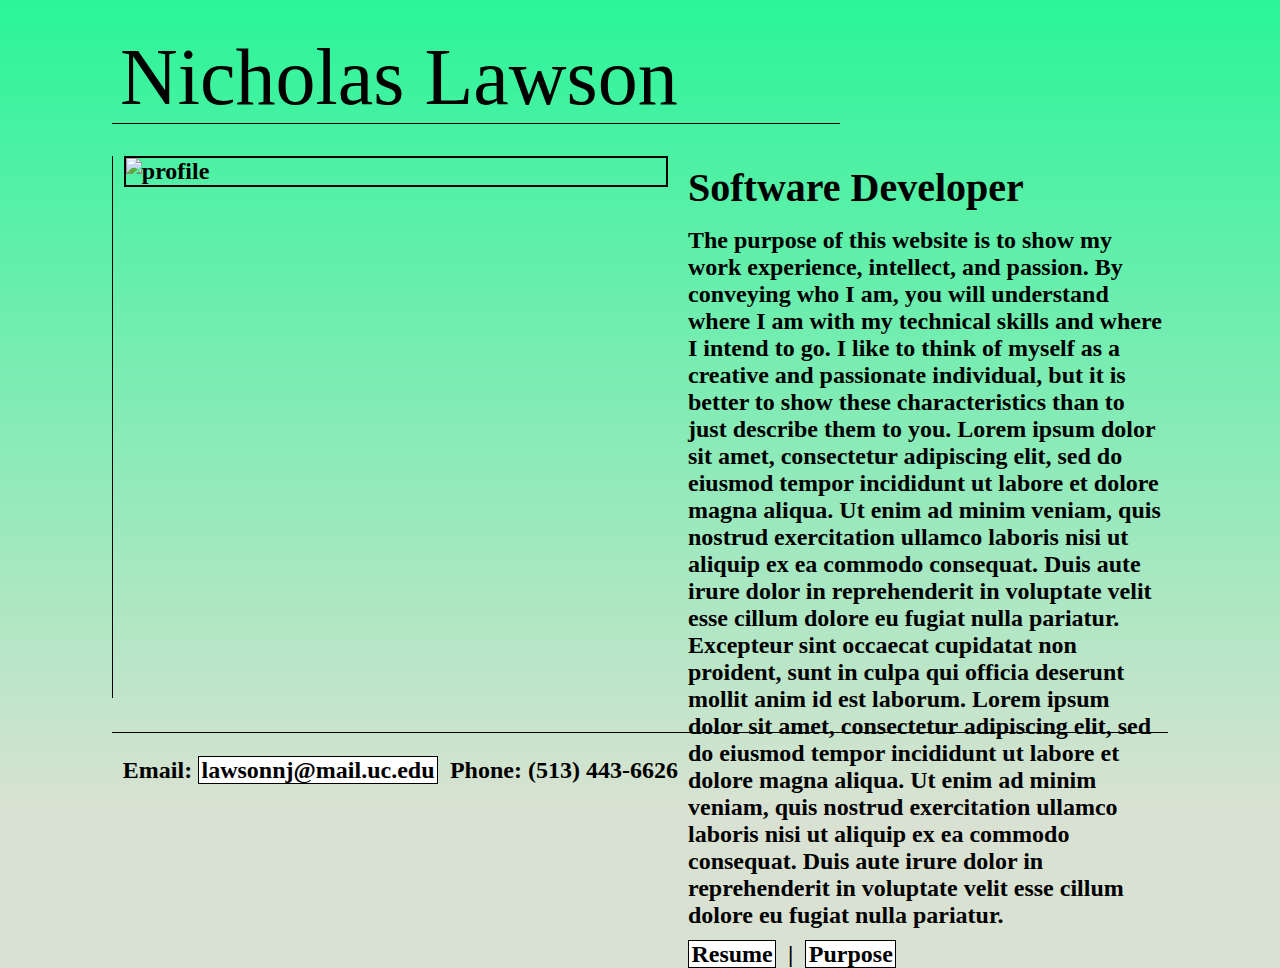
==== index.html @ 30bc7d45 "Rename main.html to index.html" ====
<!DOCTYPE html>
<html>
<head>

<title>Nicholas Lawson</title>
<link rel="stylesheet" type="text/css" href="main.css">
<link rel="icon" type="image/png" href="Icon.png">
</head>

<body>
<h1 class="title">Nicholas Lawson</h1>
<div class="format-main">

<div class="image">
<p><img src="profiletwo.JPG" alt="profile"></p>
</div>

<div class="info">
<p style="font-size: 2.5em; padding-top: .2em; padding-bottom: .4em;">Software Developer</p>
<p>The purpose of this website is to show my work experience, intellect, and passion. 
By conveying who I am, you will understand where I am with my technical skills and where I intend to go. 
I like to think of myself as a creative and passionate individual, 
but it is better to show these characteristics than to just describe them to you.
Lorem ipsum dolor sit amet, consectetur adipiscing elit, 
sed do eiusmod tempor incididunt ut labore et dolore magna aliqua. 
Ut enim ad minim veniam, 
quis nostrud exercitation ullamco laboris nisi ut aliquip ex ea commodo consequat. 
Duis aute irure dolor in reprehenderit in voluptate velit esse cillum dolore eu fugiat nulla pariatur. 
Excepteur sint occaecat cupidatat non proident, sunt in culpa qui officia deserunt mollit anim id est laborum.
Lorem ipsum dolor sit amet, consectetur adipiscing elit, 
sed do eiusmod tempor incididunt ut labore et dolore magna aliqua. 
Ut enim ad minim veniam, 
quis nostrud exercitation ullamco laboris nisi ut aliquip ex ea commodo consequat. 
Duis aute irure dolor in reprehenderit in voluptate velit esse cillum dolore eu fugiat nulla pariatur. 
</p>
<p style="padding-top: .5em"><a href="resume.html" target="_blank">Resume</a>&nbsp; | &nbsp;<a href="purpose.html">Purpose</a></p>
</div>

<footer>
<p class="footer">Email: <a href="mailto:lawsonnj@mail.uc.edu">lawsonnj@mail.uc.edu</a>&nbsp; Phone: (513) 443-6626</p>
</footer>
</div>
</body>
</html>
---- main.css ----
/* MAIN CSS */

/*Custom imported fonts*/

@font-face
{
	font-family: Simplician;
	src: url(CelinePeachSans.otf);
}

@font-face
{
	font-family: Numeratus;
	src: url(GeosansLight.ttf);
	font-weight: bold;
}

/*HTML tag rules*/

a
{
	border: .05em solid black;
	color: black;
	background-color: white;
	text-decoration: none;
	padding:  0em .1em 0em 0.1em;
}

a:hover, a:active
{
	background-color: black;
	color: #d9e2d2;
}

body
{
		background-color: #d9e2d2;
		background-image: linear-gradient(0deg, #d9e2d2 0%, #2AF598 100%);
		background-repeat: no-repeat;
		background-size: cover;
		margin-left: 7em;
		margin-right: 7em;
		margin-top: 2em;
}

footer
{
	margin-top: 4.5em;
	border-top: .01em solid black;
}

img
{
	border: .1em solid black;
	width: 22.5em;
}

.image img
{
	display: block;
}

.image p 
{
	border-left: .01em solid black;
	padding-left: .45em;
	height: 22.6em;
}

p:not(.footer)
{
	font-size: 1.5em;
	font-weight: bold;
	margin: 0;
}

/*HTML class rules*/

.footer
{
	font-size: 1.5em;
	font-weight: bold;
	padding-left: .45em;
	float: left;
}

.format-main
{
	font-family: Numeratus;
	margin: 0;
	float: left;
}

.image 
{
	margin-top: 2em;
	float: left;
}

.info
{
	padding-top: 2em;
	padding-left: 36em;
	height: 31.5em;
}

.title
{
	margin: 0;
	font-family: Simplician;
	padding-left: .1em;
	font-size: 5em;
	border-bottom: .01em solid black;
	width: 9em;
	font-weight: lighter;
}
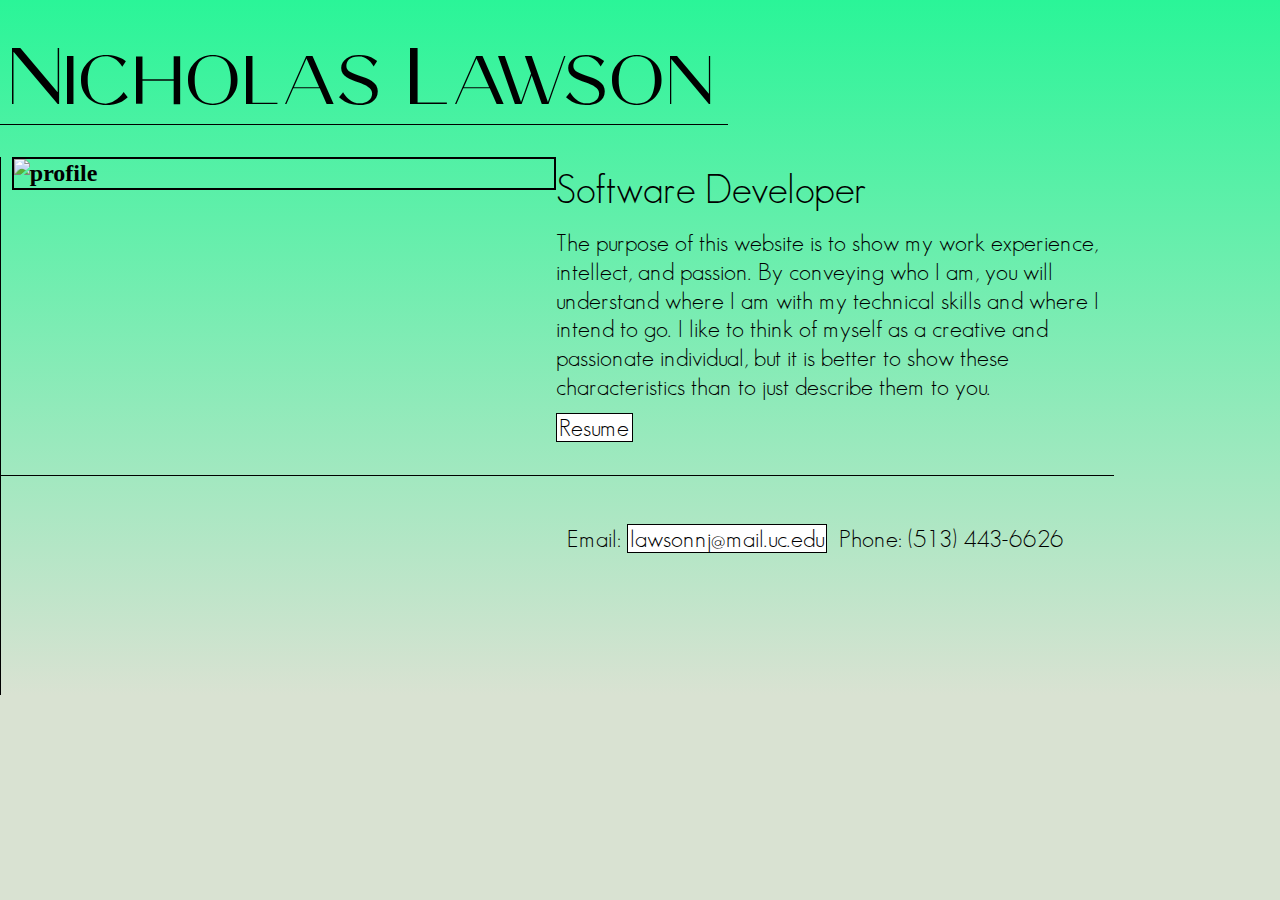
==== commit e6f865e0: "Rename bootstrapmain.html to index.html" ====
--- a/index.html
+++ b/index.html
@@ -3,42 +3,42 @@
 <head>
 
 <title>Nicholas Lawson</title>
-<link rel="stylesheet" type="text/css" href="main.css">
 <link rel="icon" type="image/png" href="Icon.png">
+<link rel="stylesheet" href="https://stackpath.bootstrapcdn.com/bootstrap/4.5.0/css/bootstrap.min.css" integrity="sha384-9aIt2nRpC12Uk9gS9baDl411NQApFmC26EwAOH8WgZl5MYYxFfc+NcPb1dKGj7Sk" crossorigin="anonymous">
+<link rel="stylesheet" type="text/css" href="bstrpmain.css">
 </head>
 
 <body>
-<h1 class="title">Nicholas Lawson</h1>
-<div class="format-main">
-
-<div class="image">
-<p><img src="profiletwo.JPG" alt="profile"></p>
-</div>
-
-<div class="info">
-<p style="font-size: 2.5em; padding-top: .2em; padding-bottom: .4em;">Software Developer</p>
-<p>The purpose of this website is to show my work experience, intellect, and passion. 
-By conveying who I am, you will understand where I am with my technical skills and where I intend to go. 
-I like to think of myself as a creative and passionate individual, 
-but it is better to show these characteristics than to just describe them to you.
-Lorem ipsum dolor sit amet, consectetur adipiscing elit, 
-sed do eiusmod tempor incididunt ut labore et dolore magna aliqua. 
-Ut enim ad minim veniam, 
-quis nostrud exercitation ullamco laboris nisi ut aliquip ex ea commodo consequat. 
-Duis aute irure dolor in reprehenderit in voluptate velit esse cillum dolore eu fugiat nulla pariatur. 
-Excepteur sint occaecat cupidatat non proident, sunt in culpa qui officia deserunt mollit anim id est laborum.
-Lorem ipsum dolor sit amet, consectetur adipiscing elit, 
-sed do eiusmod tempor incididunt ut labore et dolore magna aliqua. 
-Ut enim ad minim veniam, 
-quis nostrud exercitation ullamco laboris nisi ut aliquip ex ea commodo consequat. 
-Duis aute irure dolor in reprehenderit in voluptate velit esse cillum dolore eu fugiat nulla pariatur. 
-</p>
-<p style="padding-top: .5em"><a href="resume.html" target="_blank">Resume</a>&nbsp; | &nbsp;<a href="purpose.html">Purpose</a></p>
-</div>
-
-<footer>
-<p class="footer">Email: <a href="mailto:lawsonnj@mail.uc.edu">lawsonnj@mail.uc.edu</a>&nbsp; Phone: (513) 443-6626</p>
-</footer>
+<div class="container">
+	<div class="row">
+		<div class="col-12">
+			<h1 class="title">Nicholas Lawson</h1>
+		</div>
+	</div>
+	<div class="row">
+		<div class="col-xl-5">
+			<div class="image">
+				<p><img src="profiletwo.JPG" alt="profile"></p>
+			</div>
+		</div>
+		<div class="col-xl-7">
+			<div class="info">
+				<p style="font-size: 2.5em; padding-top: .6em; padding-bottom: .4em;">Software Developer</p>
+				<p>The purpose of this website is to show my work experience, intellect, and passion. 
+				By conveying who I am, you will understand where I am with my technical skills and where I intend to go. 
+				I like to think of myself as a creative and passionate individual, 
+				but it is better to show these characteristics than to just describe them to you.</p>
+				<p style="padding-top: .5em"><a href="resume.html" target="_blank">Resume</a></p>
+			</div>
+		</div>
+	</div>
+	<div class="row">
+		<div class="col-12">
+			<footer>
+				<p class="footer">Email: <a href="mailto:lawsonnj@mail.uc.edu">lawsonnj@mail.uc.edu</a>&nbsp; Phone: (513) 443-6626</p>
+			</footer>
+		</div>
+	</div>
 </div>
 </body>
 </html>
--- a/bstrpmain.css
+++ b/bstrpmain.css
@@ -0,0 +1,128 @@
+
+/* MAIN CSS */
+
+/*Custom imported fonts*/
+
+@font-face
+{
+	font-family: Simplician;
+	src: url(CelinePeachSans.otf);
+}
+
+@font-face
+{
+	font-family: Numeratus;
+	src: url(GeosansLight.ttf);
+	font-weight: bold;
+}
+
+/*HTML tag rules*/
+
+div a
+{
+	border: .05em solid black;
+	color: black;
+	background-color: white;
+	text-decoration: none;
+	padding:  0em .1em 0em 0.1em;
+}
+
+div a:hover, div a:active
+{
+	background-color: black;
+	color: #d9e2d2;
+	text-decoration: none;
+}
+
+body
+{
+		background-color: #d9e2d2;
+		background-image: linear-gradient(0deg, #d9e2d2 0%, #2AF598 100%);
+		background-repeat: no-repeat;
+		background-size: cover;
+		height: 100%;
+		width: 100%;
+		margin: 0;
+}
+
+footer
+{
+	margin-top: 2em;
+	border-top: .01em solid black;
+}
+
+div img
+{
+	border: .1em solid black;
+	width: 22.5em;;
+}
+
+.image img
+{
+	display: block;
+}
+
+.image p 
+{
+	border-left: .01em solid black;
+	padding-left: .45em;
+	height: 22.4em;;
+}
+
+p:not(.footer)
+{
+	font-size: 1.5em;
+	font-weight: bold;
+	line-height: 1.2;
+	margin: 0;
+}
+
+/*HTML class rules*/
+
+.container
+{
+	max-width: 87%;
+	margin-top: 2em;
+}
+
+.footer
+{
+	font-size: 1.5em;
+	font-weight: bold;
+	padding-left: .45em;
+	float: left;
+	font-family: numeratus;
+	padding-top: 1em;
+}
+
+.format-main
+{
+	font-family: Numeratus;
+	margin: 0;
+	float: left;
+}
+
+.image 
+{
+	margin-top: 2em;
+	float: left;
+}
+
+.info
+{
+	font-family: numeratus;
+	padding-top: 1em;
+	height: 50%;
+	padding-left: 1.45em;
+}
+
+.title
+{
+	margin: 0;
+	font-family: Simplician;
+	padding-left: .1em;
+	font-size: 5em;
+	border-bottom: .01em solid black;
+	width: 9em;
+	font-weight: lighter;
+}
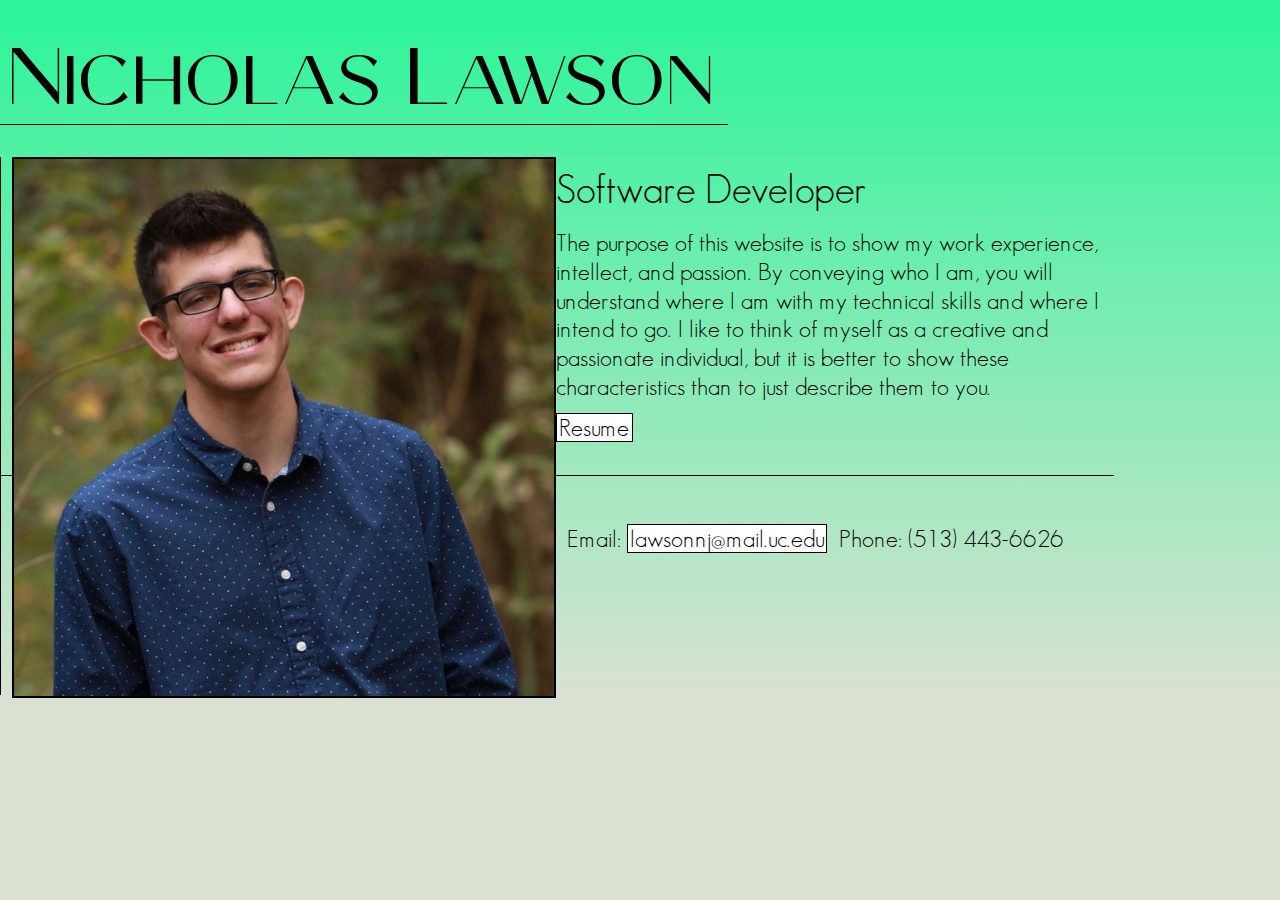
==== commit 758741db: "Update index.html" ====
--- a/index.html
+++ b/index.html
@@ -18,7 +18,7 @@
 	<div class="row">
 		<div class="col-xl-5">
 			<div class="image">
-				<p><img src="profiletwo.JPG" alt="profile"></p>
+				<p><img src="\profiletwo.jpg" alt="profile"></p>
 			</div>
 		</div>
 		<div class="col-xl-7">
